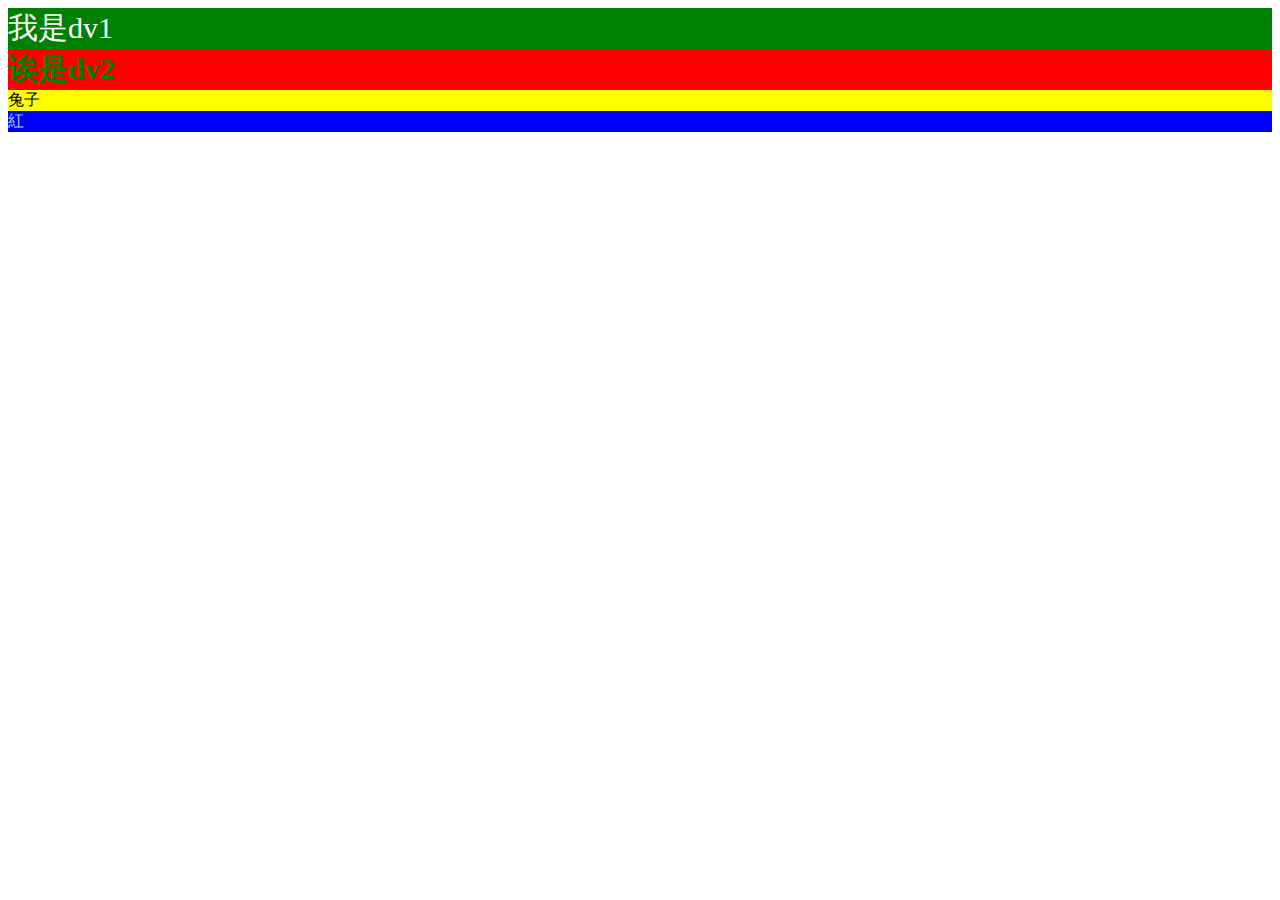
==== 03/index.html @ 54432608 "1031試做資料" ====
<!DOCTYPE html>
<html lang="en">
<head>
    <meta charset="UTF-8">
    <meta name="viewport" content="width=device-width, initial-scale=1.0">
    <title>Document</title>
    <link rel="stylesheet" href="main.css">
    <style>
        #a1{
            background: green;
            font-size: 30px;
        }
        #blue{
            background: red;
            font-size: 30px;
            font-weight: bold;
        }
        #b1{
            background: yellow;
        }
        .red{
            background: blue;
            color: rgb(173, 206, 255);
        }

    </style>
</head>
<body>
    <div id="a1" style="color: white;">我是dv1</div>
    <div id="blue" style="color: green;">诶是dv2</div>
    <div id="b1">兔子</div>
    <div class="red">紅</div>
</body>
</html>
---- 03/main.css ----
body{
    /* background: greenyellow; */
}
div{
    opacity: ;
}
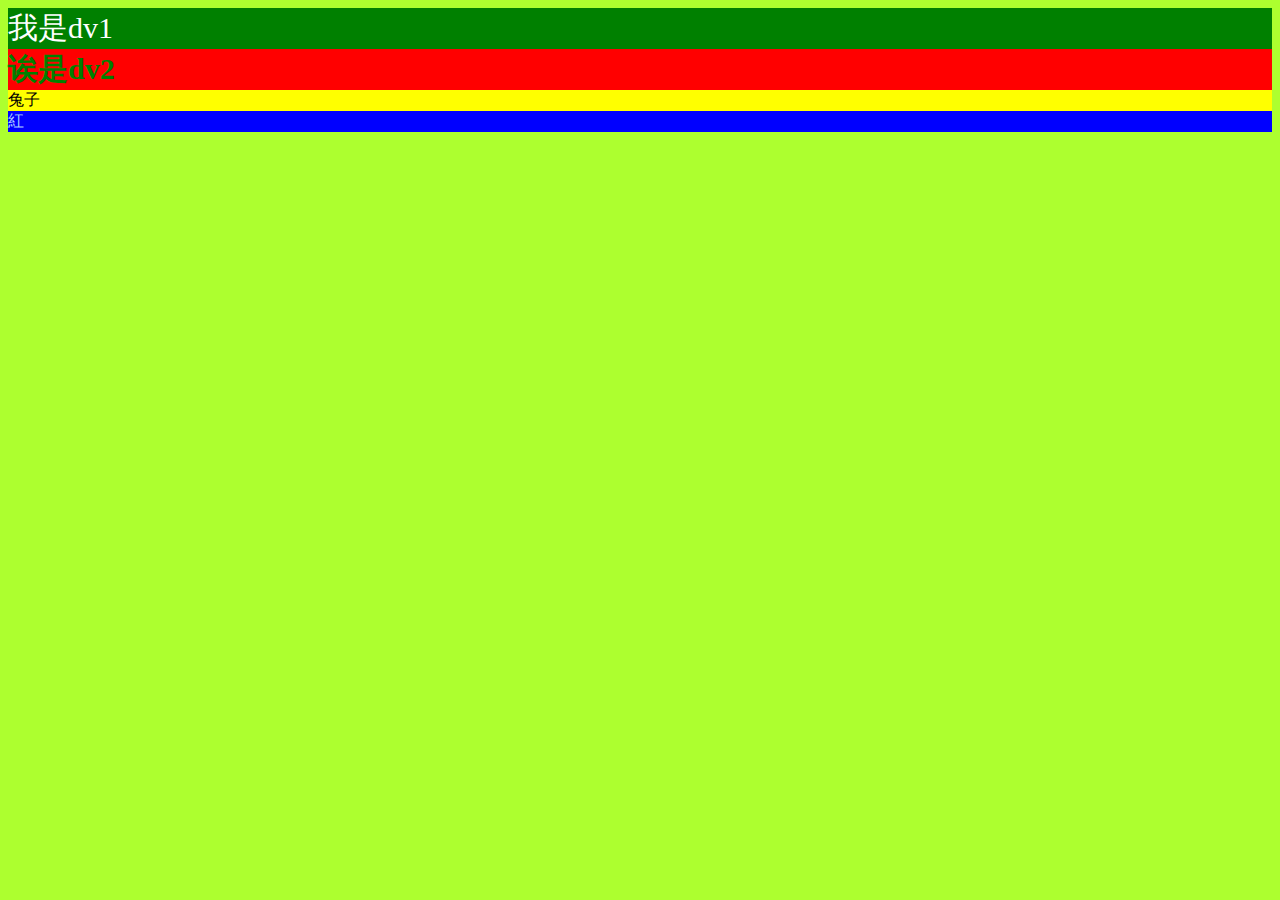
==== commit b95513d6: "11/1CSS網站程式試做" ====
--- a/03/index.html
+++ b/03/index.html
@@ -26,6 +26,7 @@
     </style>
 </head>
 <body>
+    
     <div id="a1" style="color: white;">我是dv1</div>
     <div id="blue" style="color: green;">诶是dv2</div>
     <div id="b1">兔子</div>
--- a/03/main.css
+++ b/03/main.css
@@ -1,5 +1,5 @@
 body{
-    /* background: greenyellow; */
+    background: greenyellow;
 }
 div{
     opacity: ;
